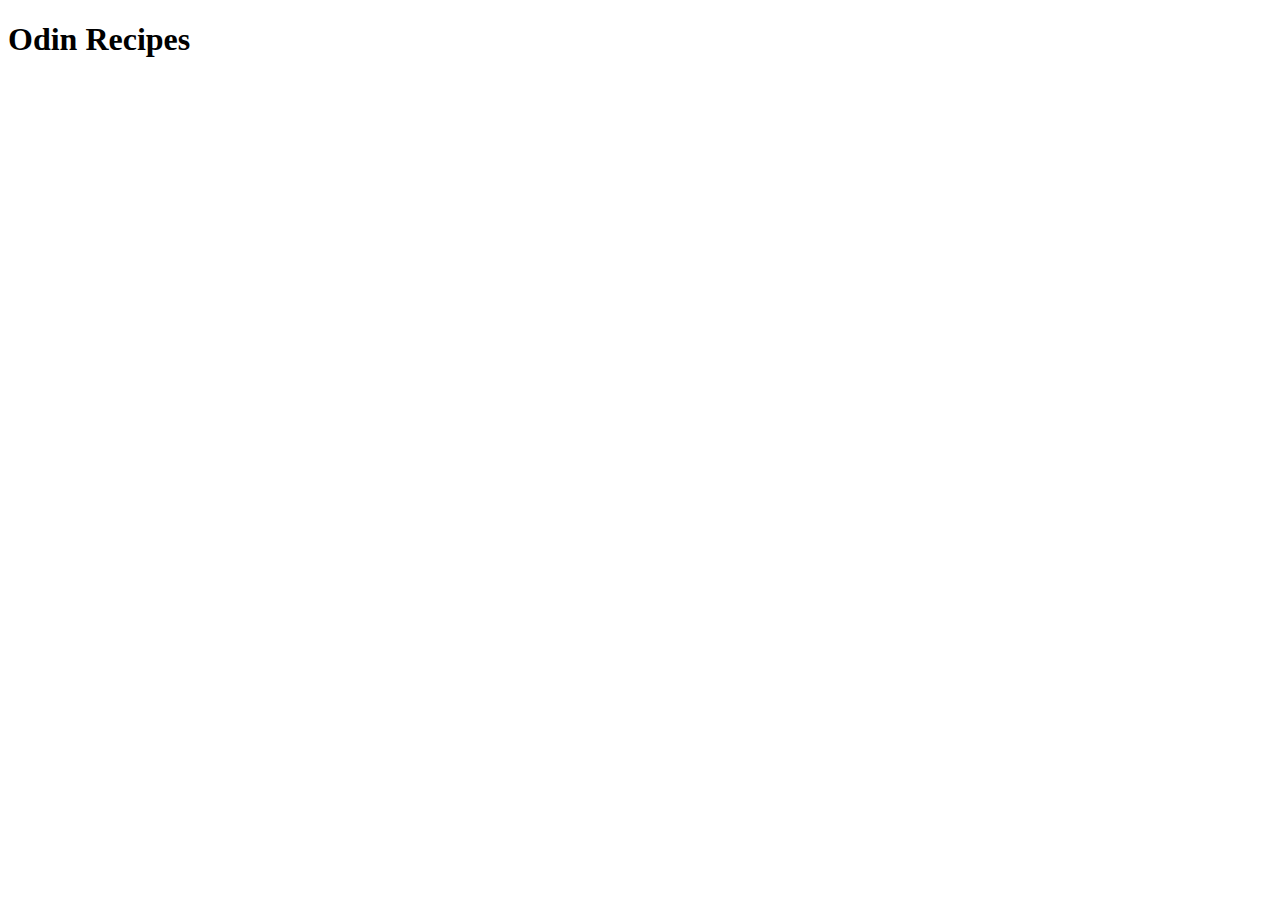
==== index.html @ 37e3be2c "Add index.html" ====
<!DOCTYPE html>
<html lang="en">
<head>
    <meta charset="UTF-8">
    <meta http-equiv="X-UA-Compatible" content="IE=edge">
    <meta name="viewport" content="width=device-width, initial-scale=1.0">
    <title>Document</title>
</head>
<body>
    <h1>Odin Recipes</h1>
</body>
</html>
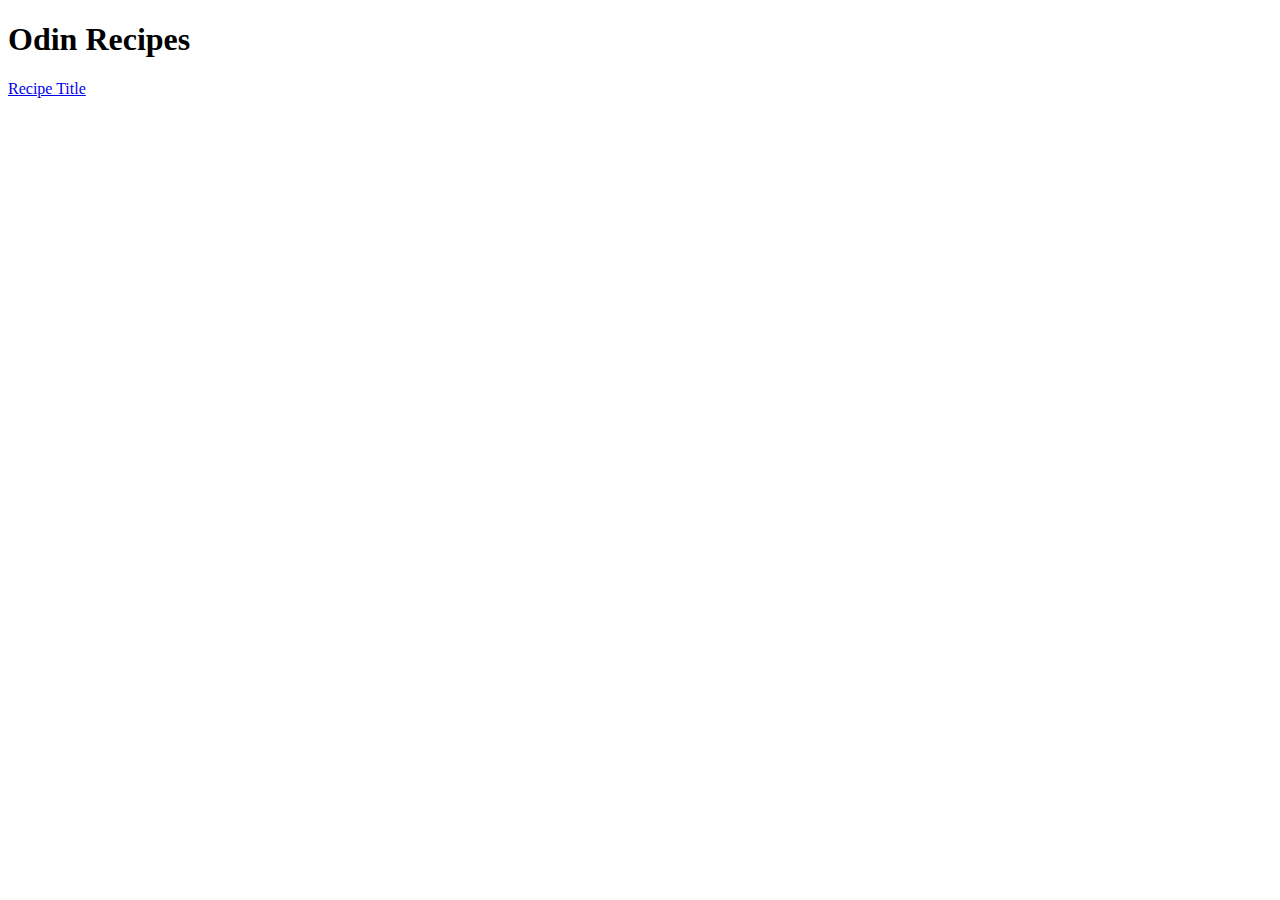
==== commit 4d0282c6: "Add index.html and recipes" ====
--- a/index.html
+++ b/index.html
@@ -8,5 +8,6 @@
 </head>
 <body>
     <h1>Odin Recipes</h1>
+    <a href="recipes/lasagna.html">Recipe Title</a>
 </body>
 </html>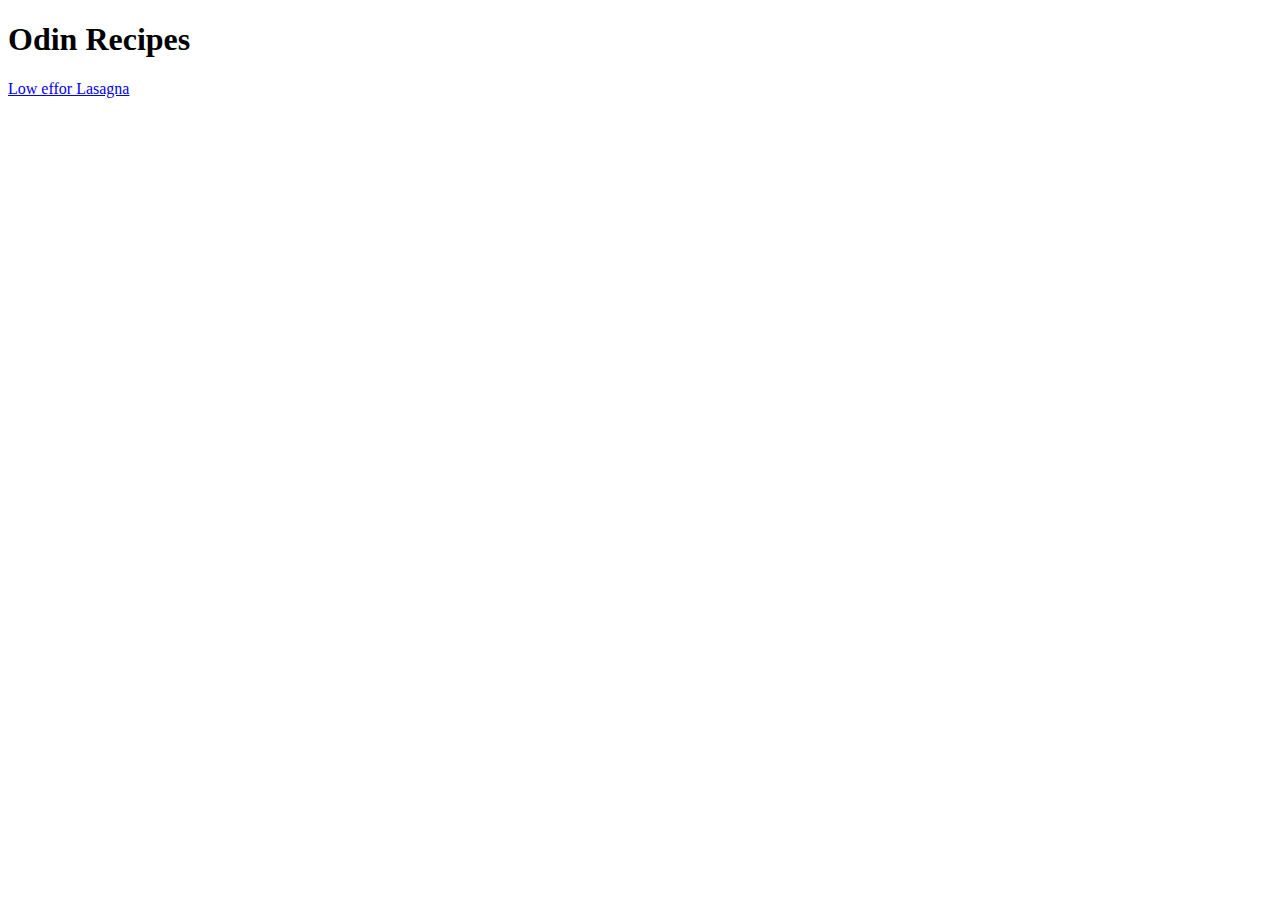
==== commit 6d3c613b: "Add index.html and recipes/lasagna.html" ====
--- a/index.html
+++ b/index.html
@@ -8,6 +8,6 @@
 </head>
 <body>
     <h1>Odin Recipes</h1>
-    <a href="recipes/lasagna.html">Recipe Title</a>
+    <a href="recipes/lasagna.html">Low effor Lasagna</a>
 </body>
 </html>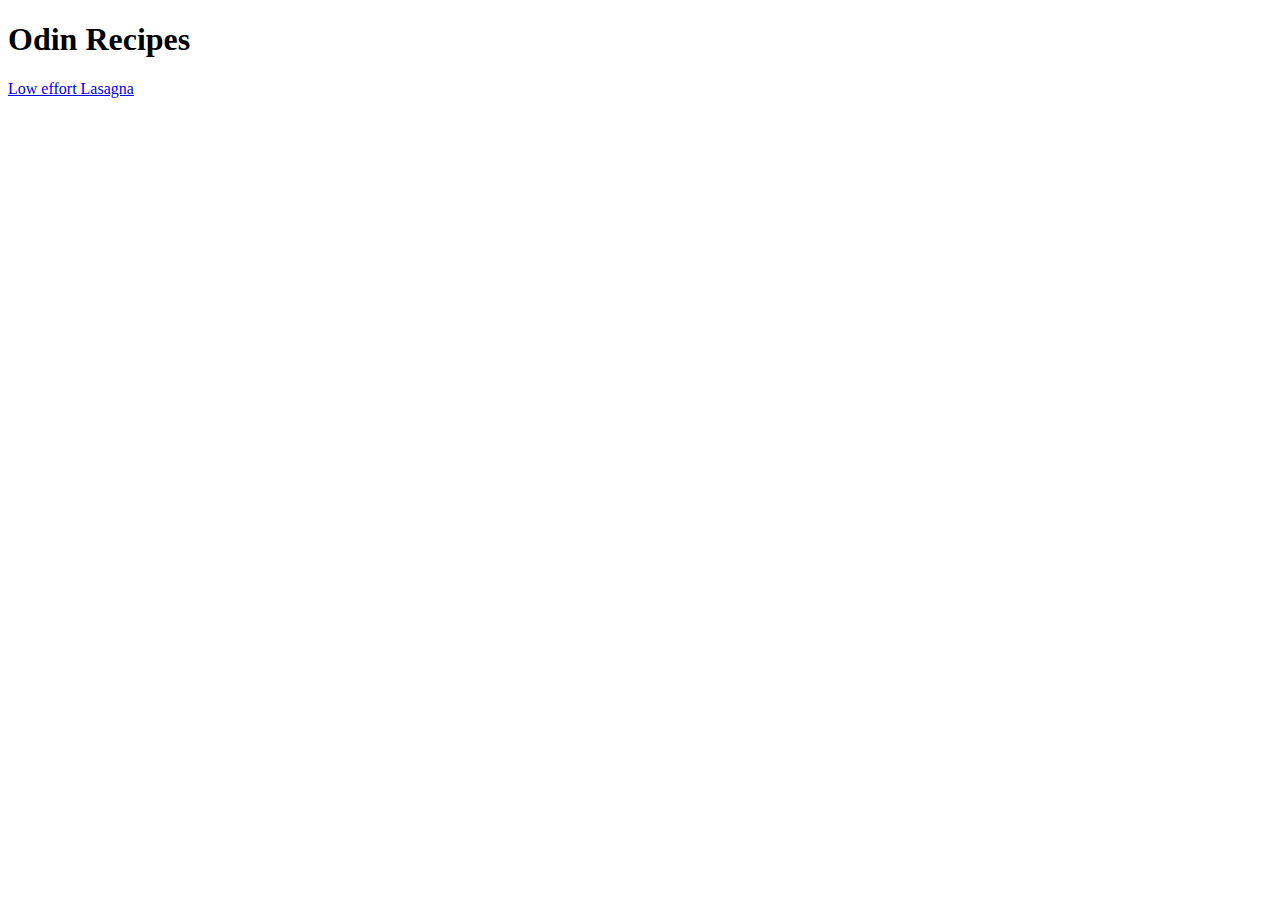
==== commit aaf8aed0: "Add index.html and recipes/lasagna.html" ====
--- a/index.html
+++ b/index.html
@@ -8,6 +8,6 @@
 </head>
 <body>
     <h1>Odin Recipes</h1>
-    <a href="recipes/lasagna.html">Low effor Lasagna</a>
+    <a href="recipes/lasagna.html">Low effort Lasagna</a>
 </body>
 </html>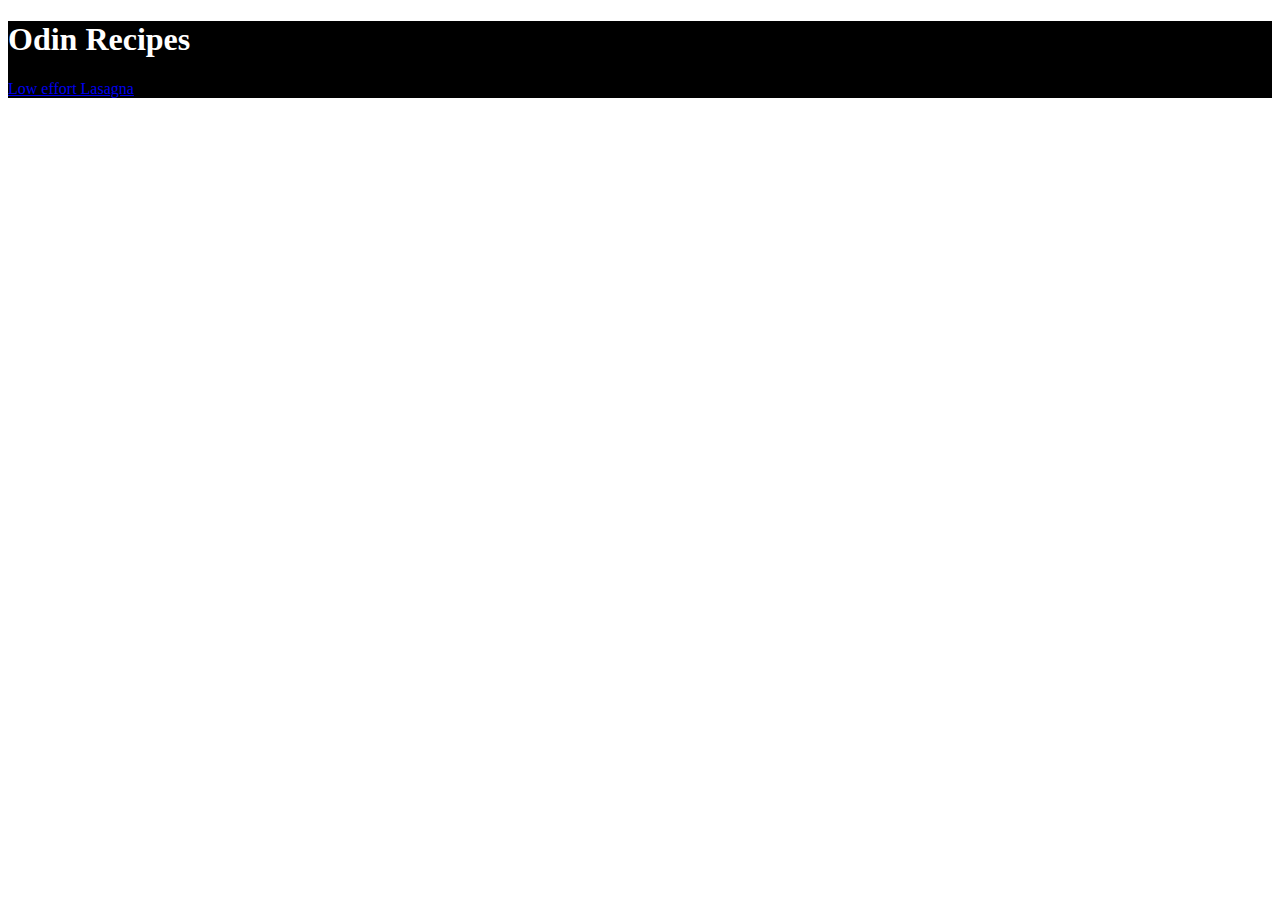
==== commit 3ae94514: "Edited index.html and added style.css" ====
--- a/index.html
+++ b/index.html
@@ -1,13 +1,17 @@
 <!DOCTYPE html>
+
 <html lang="en">
 <head>
+    <link rel="stylesheet" href="styles.css" />
     <meta charset="UTF-8">
     <meta http-equiv="X-UA-Compatible" content="IE=edge">
     <meta name="viewport" content="width=device-width, initial-scale=1.0">
     <title>Document</title>
 </head>
 <body>
+    <div>
     <h1>Odin Recipes</h1>
     <a href="recipes/lasagna.html">Low effort Lasagna</a>
+    </div>
 </body>
 </html>--- a/styles.css
+++ b/styles.css
@@ -0,0 +1,8 @@
+div {
+    color: white;
+    background-color: black;
+  }
+
+  p {
+    color: red;
+  }